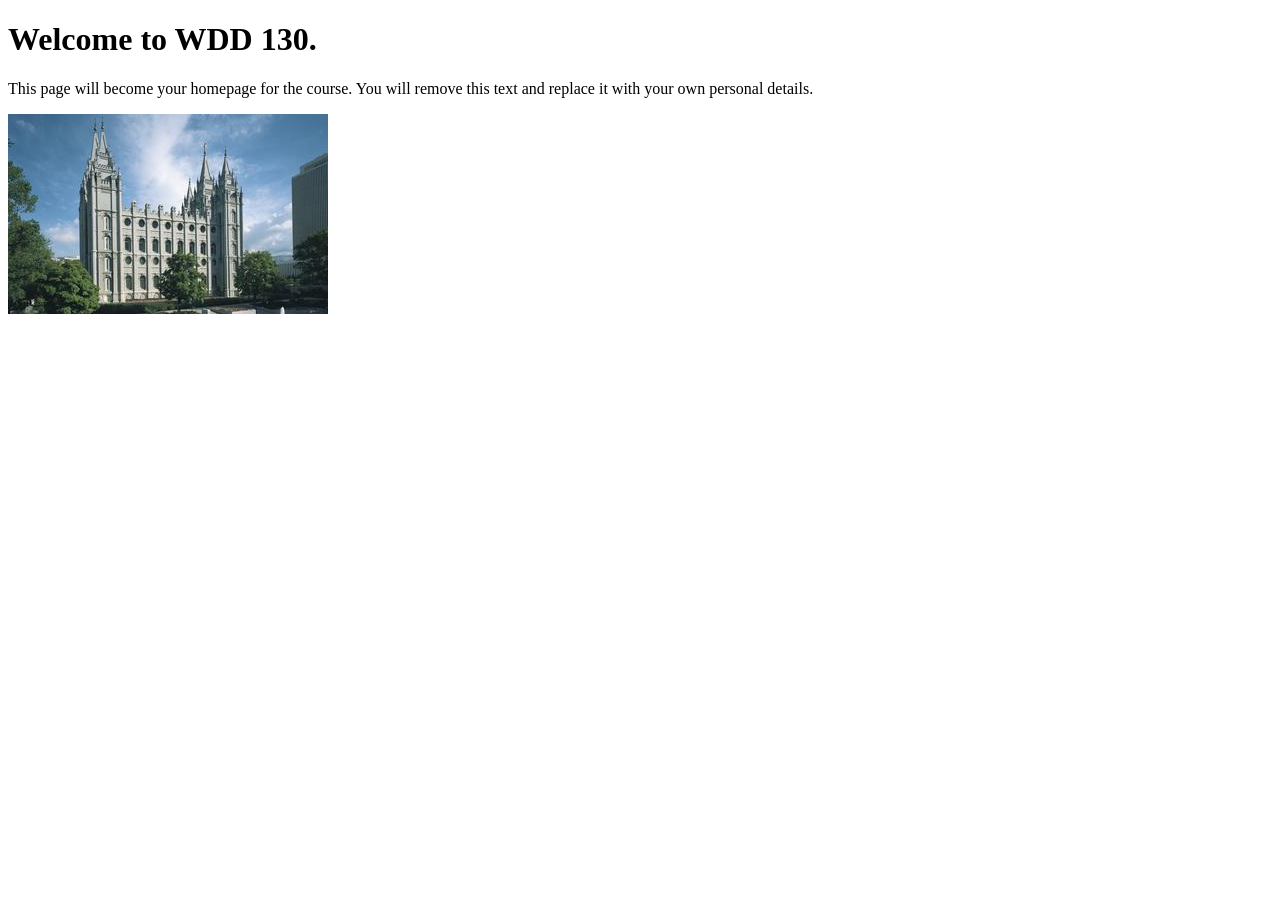
==== index.html @ f5e23314 "Initial commit" ====
<!DOCTYPE html>
<html lang="en">
<head>
    <meta charset="UTF-8">
    <meta name="viewport" content="width=device-width, initial-scale=1.0">
    <title>WDD 130 | Personal Homepage</title>
</head>
<body>
    <h1>Welcome to WDD 130.</h1>
    <p>This page will become your homepage for the course. You will remove this text and replace it with your own personal details.</p>

    <img src="images/salt-lake-temple.jpg" alt="The Salt Lake Temple.">
</body>
</html>
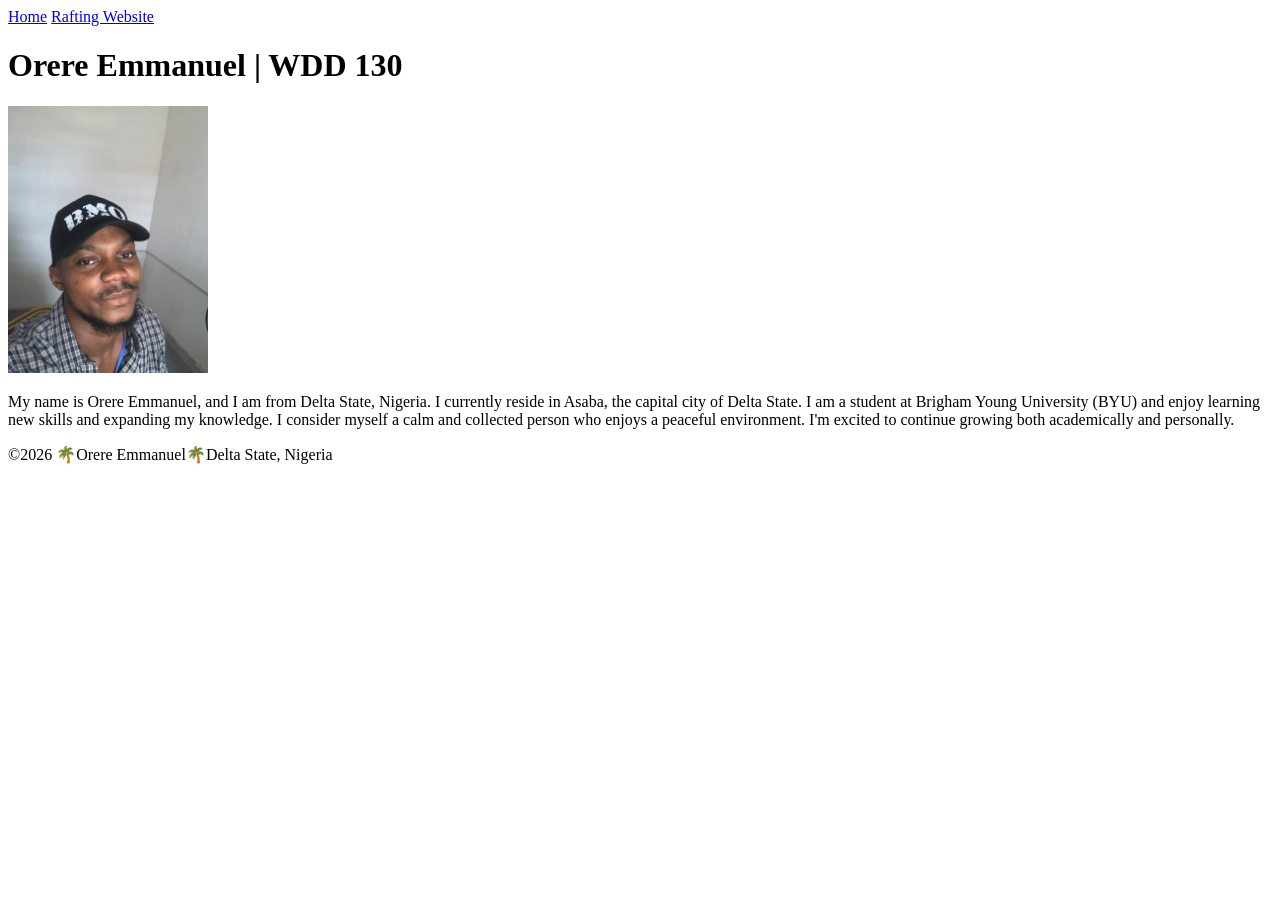
==== commit 3080068e: "My personal webpage" ====
--- a/index.html
+++ b/index.html
@@ -3,12 +3,23 @@
 <head>
     <meta charset="UTF-8">
     <meta name="viewport" content="width=device-width, initial-scale=1.0">
-    <title>WDD 130 | Personal Homepage</title>
+    <title>Orere Emmanuel | WDD 130</title>
 </head>
 <body>
-    <h1>Welcome to WDD 130.</h1>
-    <p>This page will become your homepage for the course. You will remove this text and replace it with your own personal details.</p>
+    <header>
+        <nav>
+            <a href="#">Home</a>
+            <a href="wwr/">Rafting Website</a>
+        </nav>
+    </header>
+    <main>
+        <h1>Orere Emmanuel | WDD 130</h1>
+        <img src="images/profile.jpeg"  alt="Orere Emmanuel Profile Picture" width="200">
+        <p>My name is Orere Emmanuel, and I am from Delta State, Nigeria. I currently reside in Asaba, the capital city of Delta State. I am a student at Brigham Young University (BYU) and enjoy learning new skills and expanding my knowledge. I consider myself a calm and collected person who enjoys a peaceful environment. I'm excited to continue growing both academically and personally.</p>
+    </main>
+    <footer>
+        <p>©2026 🌴Orere Emmanuel🌴Delta State, Nigeria</p>
+    </footer>
 
-    <img src="images/salt-lake-temple.jpg" alt="The Salt Lake Temple.">
 </body>
 </html>
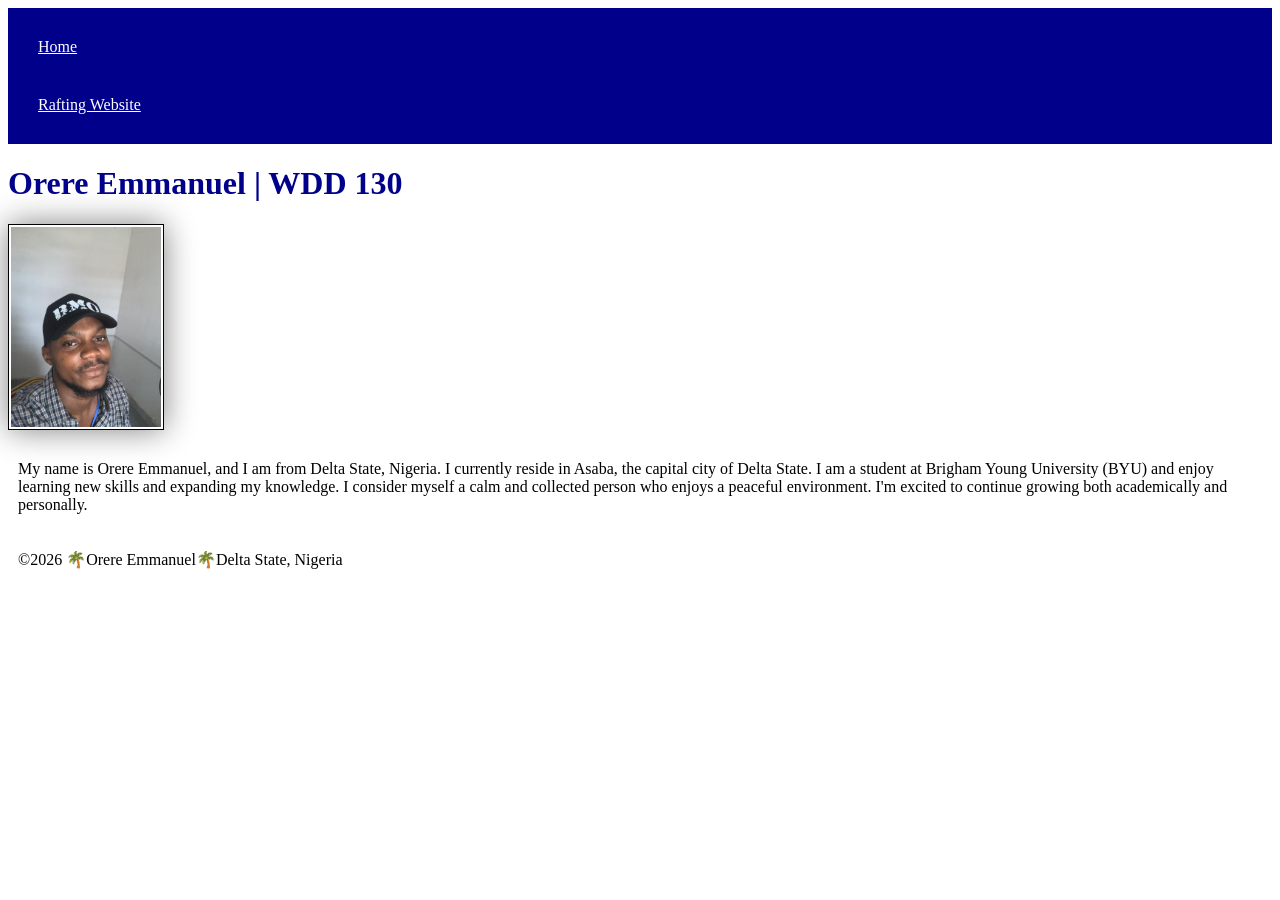
==== commit fb6ae409: "week02 update changes" ====
--- a/index.html
+++ b/index.html
@@ -4,6 +4,7 @@
     <meta charset="UTF-8">
     <meta name="viewport" content="width=device-width, initial-scale=1.0">
     <title>Orere Emmanuel | WDD 130</title>
+    <link rel="stylesheet" href="styles/styles.css">
 </head>
 <body>
     <header>
--- a/styles/styles.css
+++ b/styles/styles.css
@@ -0,0 +1,22 @@
+nav {
+    background-color: darkblue;
+    padding: 10px;
+}
+nav a{
+    color: white;
+    display: block;
+    padding: 20px;
+}
+h1  {
+    color: darkblue;
+}
+img {
+    width: 150px;
+    height: auto;
+    border: 1px solid black;
+    padding: 2px;
+    box-shadow: 0 0 30px gray;
+}
+p {
+    padding: 10px;
+}
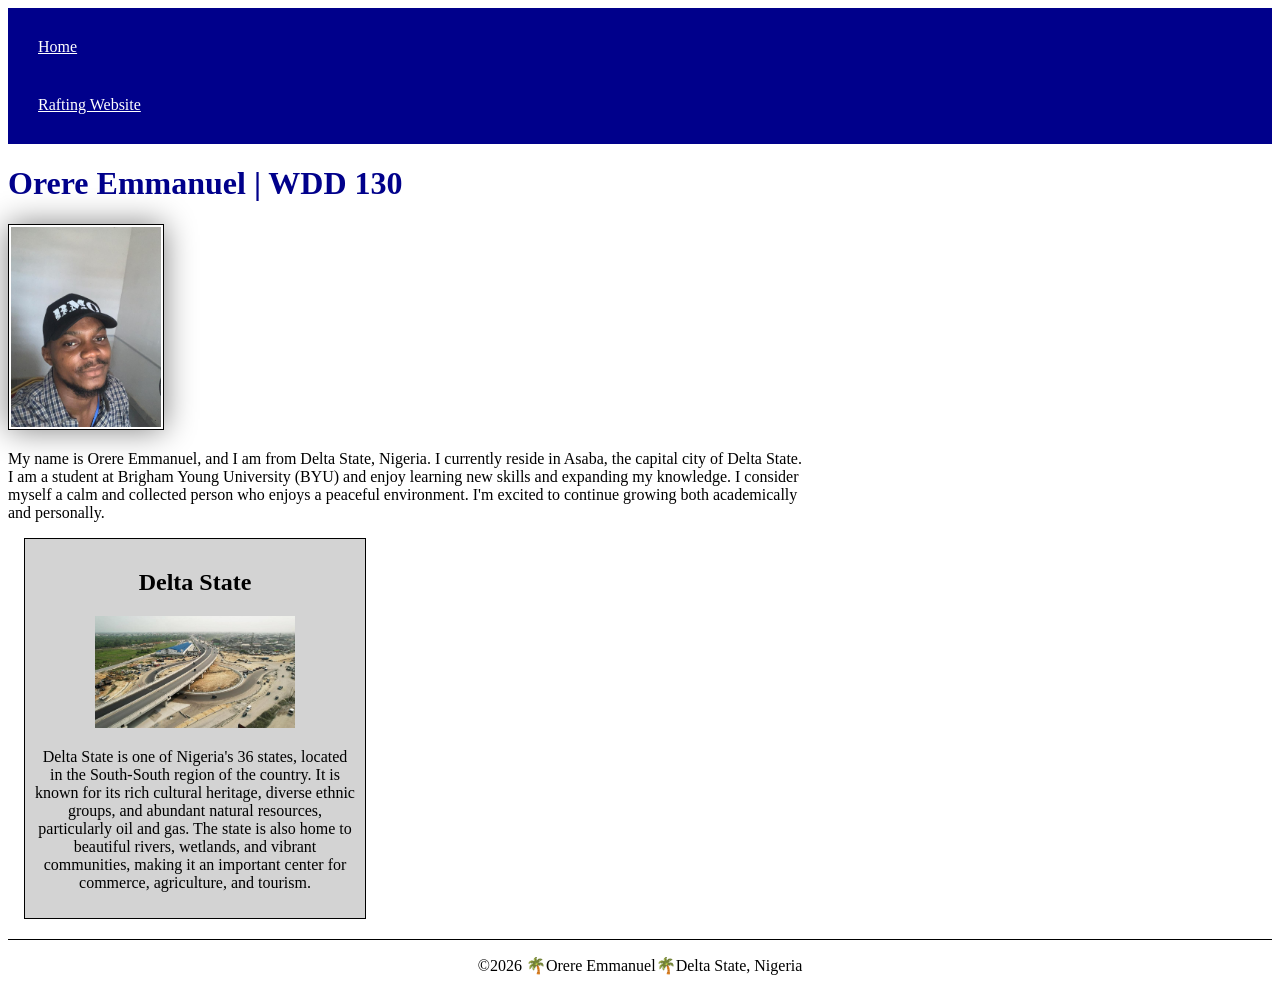
==== commit 928268b0: "week 02 page enhancement" ====
--- a/index.html
+++ b/index.html
@@ -4,6 +4,8 @@
     <meta charset="UTF-8">
     <meta name="viewport" content="width=device-width, initial-scale=1.0">
     <title>Orere Emmanuel | WDD 130</title>
+    <meta name="Description" content="This page was created by Orere Emmanuel for the WDD 130 course. It was developed as part of my software development studies, with the goal of demonstrating my understanding of the concepts and skills learned throughout the course.">
+    <meta name="Author" content="Orere Emmanuel">
     <link rel="stylesheet" href="styles/styles.css">
 </head>
 <body>
@@ -18,6 +20,11 @@
         <img src="images/profile.jpeg"  alt="Orere Emmanuel Profile Picture" width="200">
         <p>My name is Orere Emmanuel, and I am from Delta State, Nigeria. I currently reside in Asaba, the capital city of Delta State. I am a student at Brigham Young University (BYU) and enjoy learning new skills and expanding my knowledge. I consider myself a calm and collected person who enjoys a peaceful environment. I'm excited to continue growing both academically and personally.</p>
     </main>
+    <aside>
+        <h2>Delta State</h2>
+        <img src="images/warri Flyover.jpg" alt="Warri Flyover(Delta State)">
+        <p>Delta State is one of Nigeria's 36 states, located in the South-South region of the country. It is known for its rich cultural heritage, diverse ethnic groups, and abundant natural resources, particularly oil and gas. The state is also home to beautiful rivers, wetlands, and vibrant communities, making it an important center for commerce, agriculture, and tourism.</p>
+    </aside>
     <footer>
         <p>©2026 🌴Orere Emmanuel🌴Delta State, Nigeria</p>
     </footer>
--- a/styles/styles.css
+++ b/styles/styles.css
@@ -10,7 +10,11 @@
 h1  {
     color: darkblue;
 }
-img {
+main{
+    max-width: 800px;
+}
+
+main img {
     width: 150px;
     height: auto;
     border: 1px solid black;
@@ -18,5 +22,23 @@
     box-shadow: 0 0 30px gray;
 }
 p {
+    padding: 0;
+}
+aside{
+    width: 20rem;
+    margin: 1rem;
+    border: 1px solid black;
     padding: 10px;
+    background-color: lightgrey;
+    color: black;
+    text-align: center;
+}
+aside img{
+    width: 200px;
+    height: auto;
+}
+footer{
+    margin-top: 20px;
+    border-top: 1px solid black ;
+    text-align: center;
 }
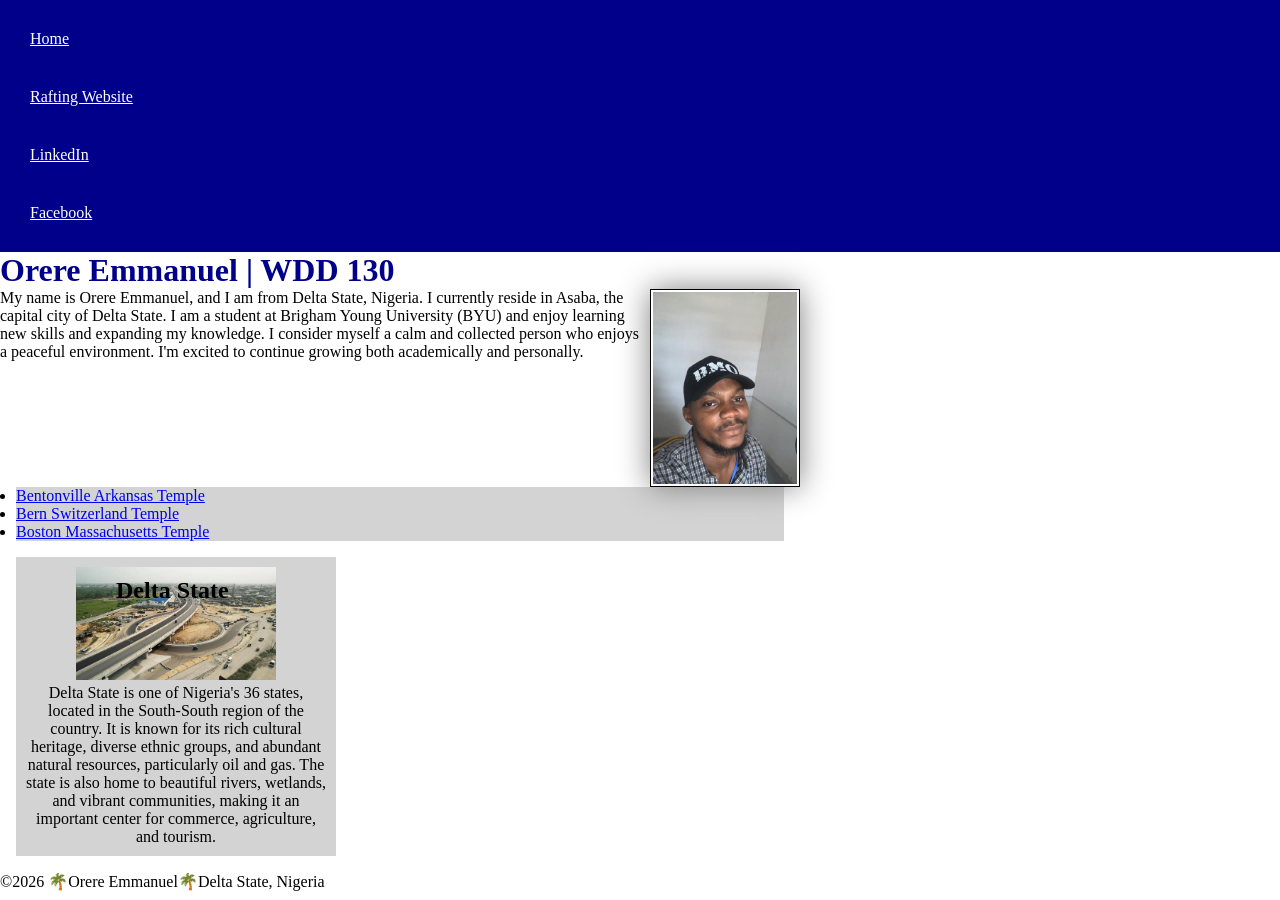
==== commit 5a021ec9: "week 03 CodeAlong update" ====
--- a/index.html
+++ b/index.html
@@ -2,10 +2,10 @@
 <html lang="en">
 <head>
     <meta charset="UTF-8">
-    <meta name="viewport" content="width=device-width, initial-scale=1.0">
+    <meta name="viewport" content="width=device-width, initial-scale=1.0"> 
+    <meta name="description" content="Explore a WDD 130 web development project by Orere Emmanuel showcasing HTML, CSS, and foundational software development skills.">
+    <meta name="author" content="Orere Emmanuel">
     <title>Orere Emmanuel | WDD 130</title>
-    <meta name="Description" content="This page was created by Orere Emmanuel for the WDD 130 course. It was developed as part of my software development studies, with the goal of demonstrating my understanding of the concepts and skills learned throughout the course.">
-    <meta name="Author" content="Orere Emmanuel">
     <link rel="stylesheet" href="styles/styles.css">
 </head>
 <body>
@@ -13,16 +13,25 @@
         <nav>
             <a href="#">Home</a>
             <a href="wwr/">Rafting Website</a>
+            <a href="https://www.linkedin.com/in/emmanuelorere" target="_blank">LinkedIn</a>
+            <a href="https://facebook.com" target="_blank">Facebook</a>
         </nav>
     </header>
     <main>
         <h1>Orere Emmanuel | WDD 130</h1>
         <img src="images/profile.jpeg"  alt="Orere Emmanuel Profile Picture" width="200">
         <p>My name is Orere Emmanuel, and I am from Delta State, Nigeria. I currently reside in Asaba, the capital city of Delta State. I am a student at Brigham Young University (BYU) and enjoy learning new skills and expanding my knowledge. I consider myself a calm and collected person who enjoys a peaceful environment. I'm excited to continue growing both academically and personally.</p>
+        <ul class="box">
+            <li><a href="https://www.churchofjesuschrist.org/temples/details/bentonville-arkansas-temple?lang=eng" target="_blank">Bentonville Arkansas Temple</a></li>
+            
+            <li><a href="https://www.churchofjesuschrist.org/temples/details/bern-switzerland-temple?lang=eng" target="_blank">Bern Switzerland Temple</a></li>
+
+            <li><a href="https://www.churchofjesuschrist.org/temples/details/boston-massachusetts-temple?lang=eng" target="_blank">Boston Massachusetts Temple</a></li>
+        </ul>
     </main>
-    <aside>
+    <aside class="box">
         <h2>Delta State</h2>
-        <img src="images/warri Flyover.jpg" alt="Warri Flyover(Delta State)">
+        <img src="images/warri-flyover.jpg" alt="Warri Flyover(Delta State)">
         <p>Delta State is one of Nigeria's 36 states, located in the South-South region of the country. It is known for its rich cultural heritage, diverse ethnic groups, and abundant natural resources, particularly oil and gas. The state is also home to beautiful rivers, wetlands, and vibrant communities, making it an important center for commerce, agriculture, and tourism.</p>
     </aside>
     <footer>
--- a/styles/styles.css
+++ b/styles/styles.css
@@ -1,44 +1,85 @@
+* {
+    margin: 0;
+    padding: 0;
+    box-sizing: border-box;
+}
+
+:root {
+    --border-color: black;
+    --text-align: center;
+    --color-one: darkblue;
+    --general-height: auto;
+    --padding: 20px;
+}
+
 nav {
-    background-color: darkblue;
+    background-color: var(--color-one);
     padding: 10px;
 }
-nav a{
+
+nav a {
     color: white;
     display: block;
-    padding: 20px;
+    padding: var(--padding);
 }
-h1  {
-    color: darkblue;
+
+h1 {
+    color: var(--color-one);
 }
-main{
+
+main {
     max-width: 800px;
 }
 
 main img {
     width: 150px;
-    height: auto;
-    border: 1px solid black;
+    height: var(--general-height);
+    border: 1px solid var(--border-color);
     padding: 2px;
     box-shadow: 0 0 30px gray;
+    float: right;
 }
+
 p {
     padding: 0;
 }
-aside{
-    width: 20rem;
-    margin: 1rem;
-    border: 1px solid black;
+
+aside {
+    width: 20em;
+    margin: 1em;
+    border: 1px solid var(--border-color);
     padding: 10px;
     background-color: lightgrey;
-    color: black;
-    text-align: center;
+    color: var(--border-color);
+    text-align: var(--text-align);
+    position: relative;
 }
-aside img{
+
+aside h2 {
+    position: absolute;
+    top: 20px;
+    left: 100px;
+    z-index: 1;
+}
+
+aside img {
     width: 200px;
-    height: auto;
+    height: var(--general-height);
 }
-footer{
-    margin-top: 20px;
-    border-top: 1px solid black ;
-    text-align: center;
+6
+footer {
+    margin-top: var(--general-height);
+    border-top: 1px solid var(--border-color);
+    text-align: var(--text-align);
+}
+
+/* Class Selector */
+
+.box {
+    margin: 1rem;
+    border: 1rem;
+    padding: ;
+    background-color: lightgrey;
+    color: var(--border-color);
+    clear: both;
 }
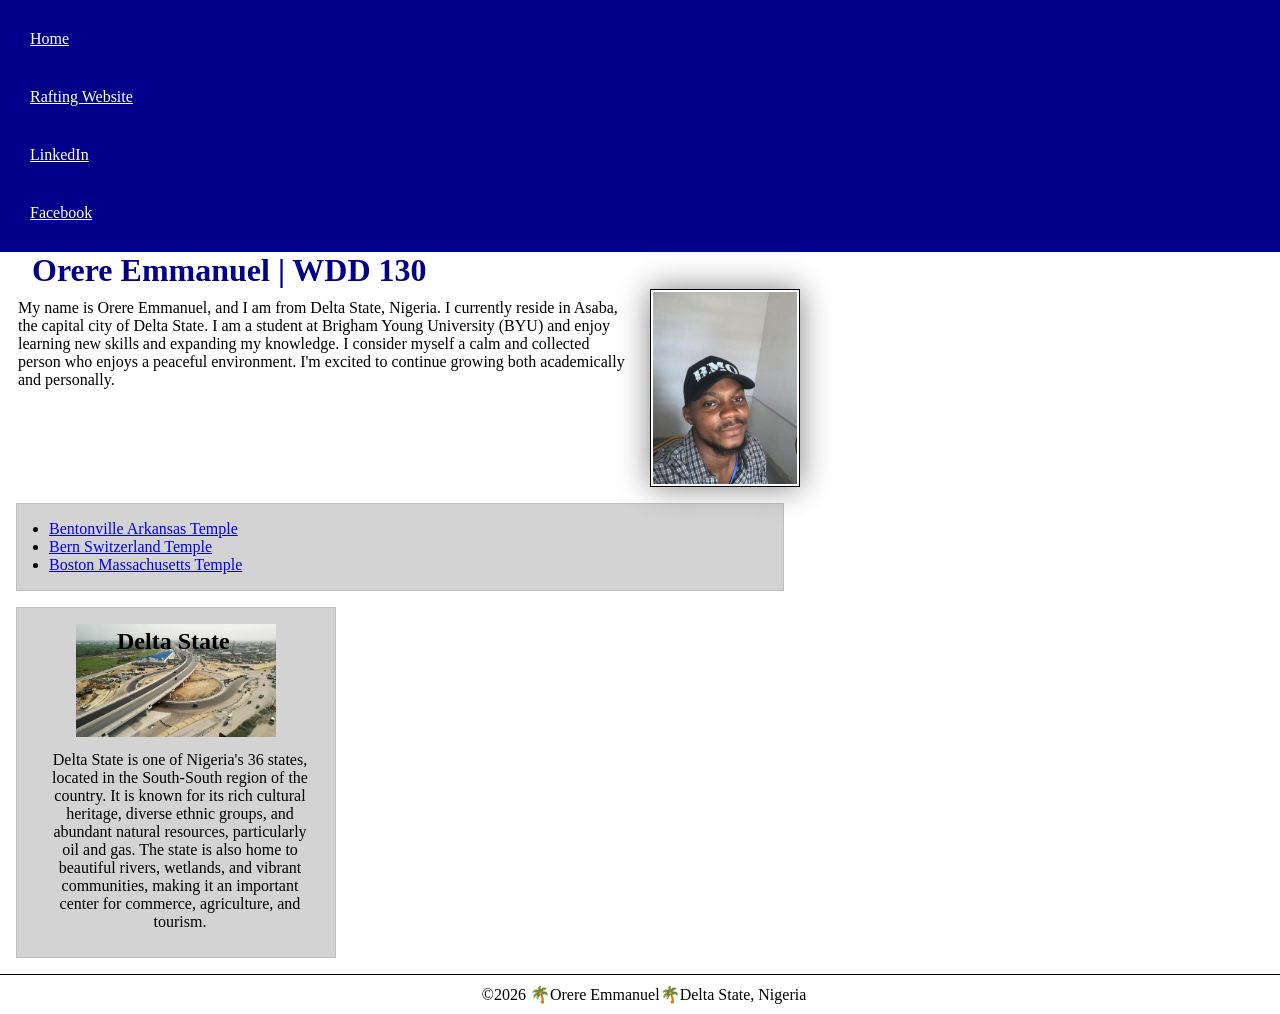
==== commit fc6ef270: "minor change to codealong" ====
--- a/index.html
+++ b/index.html
@@ -21,7 +21,7 @@
         <h1>Orere Emmanuel | WDD 130</h1>
         <img src="images/profile.jpeg"  alt="Orere Emmanuel Profile Picture" width="200">
         <p>My name is Orere Emmanuel, and I am from Delta State, Nigeria. I currently reside in Asaba, the capital city of Delta State. I am a student at Brigham Young University (BYU) and enjoy learning new skills and expanding my knowledge. I consider myself a calm and collected person who enjoys a peaceful environment. I'm excited to continue growing both academically and personally.</p>
-        <ul class="box">
+        <ul class="box indent">
             <li><a href="https://www.churchofjesuschrist.org/temples/details/bentonville-arkansas-temple?lang=eng" target="_blank">Bentonville Arkansas Temple</a></li>
             
             <li><a href="https://www.churchofjesuschrist.org/temples/details/bern-switzerland-temple?lang=eng" target="_blank">Bern Switzerland Temple</a></li>
--- a/styles/styles.css
+++ b/styles/styles.css
@@ -25,6 +25,7 @@
 
 h1 {
     color: var(--color-one);
+    padding-left: 2rem;
 }
 
 main {
@@ -38,10 +39,12 @@
     padding: 2px;
     box-shadow: 0 0 30px gray;
     float: right;
+    margin: 0 0 1rem 1rem;
 }
 
 p {
-    padding: 0;
+    padding-left: 0.5rem;
+    margin: 10px;
 }
 
 aside {
@@ -66,7 +69,7 @@
     width: 200px;
     height: var(--general-height);
 }
-6
+
 footer {
     margin-top: var(--general-height);
     border-top: 1px solid var(--border-color);
@@ -77,9 +80,13 @@
 
 .box {
     margin: 1rem;
-    border: 1rem;
-    padding: ;
+    border: 1px solid rgb(0 0 0 / 10%);
+    padding: 1rem;
     background-color: lightgrey;
     color: var(--border-color);
     clear: both;
+}
+
+.indent {
+    padding-left: 2rem;
 }
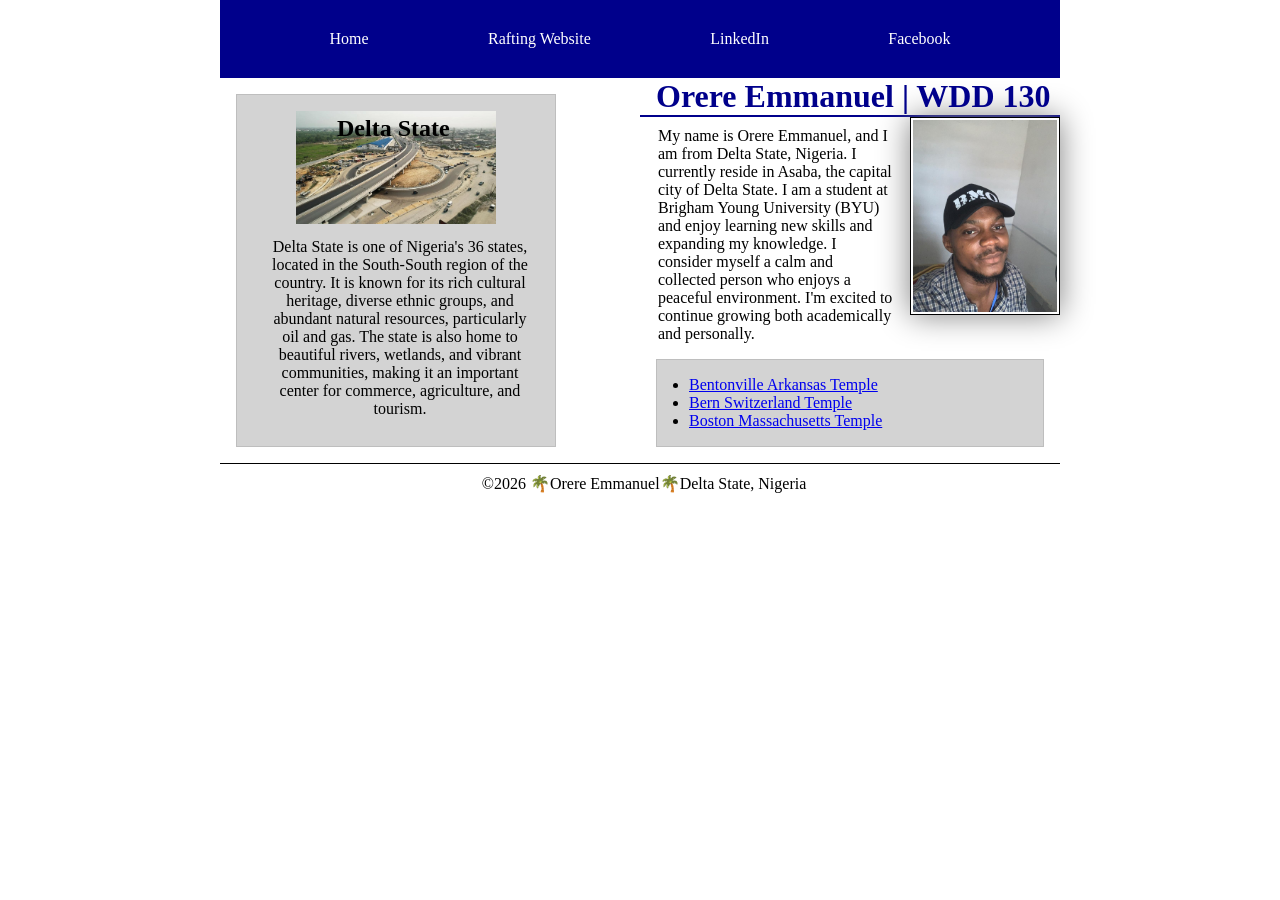
==== commit a3dd77ff: "week04 codealong Mod" ====
--- a/index.html
+++ b/index.html
@@ -17,23 +17,26 @@
             <a href="https://facebook.com" target="_blank">Facebook</a>
         </nav>
     </header>
-    <main>
-        <h1>Orere Emmanuel | WDD 130</h1>
-        <img src="images/profile.jpeg"  alt="Orere Emmanuel Profile Picture" width="200">
-        <p>My name is Orere Emmanuel, and I am from Delta State, Nigeria. I currently reside in Asaba, the capital city of Delta State. I am a student at Brigham Young University (BYU) and enjoy learning new skills and expanding my knowledge. I consider myself a calm and collected person who enjoys a peaceful environment. I'm excited to continue growing both academically and personally.</p>
-        <ul class="box indent">
-            <li><a href="https://www.churchofjesuschrist.org/temples/details/bentonville-arkansas-temple?lang=eng" target="_blank">Bentonville Arkansas Temple</a></li>
-            
-            <li><a href="https://www.churchofjesuschrist.org/temples/details/bern-switzerland-temple?lang=eng" target="_blank">Bern Switzerland Temple</a></li>
 
-            <li><a href="https://www.churchofjesuschrist.org/temples/details/boston-massachusetts-temple?lang=eng" target="_blank">Boston Massachusetts Temple</a></li>
-        </ul>
-    </main>
-    <aside class="box">
-        <h2>Delta State</h2>
-        <img src="images/warri-flyover.jpg" alt="Warri Flyover(Delta State)">
-        <p>Delta State is one of Nigeria's 36 states, located in the South-South region of the country. It is known for its rich cultural heritage, diverse ethnic groups, and abundant natural resources, particularly oil and gas. The state is also home to beautiful rivers, wetlands, and vibrant communities, making it an important center for commerce, agriculture, and tourism.</p>
-    </aside>
+    <div class="grid">
+        <main>
+            <h1>Orere Emmanuel | WDD 130</h1>
+            <img src="images/profile.jpeg"  alt="Orere Emmanuel Profile Picture" width="200">
+            <p>My name is Orere Emmanuel, and I am from Delta State, Nigeria. I currently reside in Asaba, the capital city of Delta State. I am a student at Brigham Young University (BYU) and enjoy learning new skills and expanding my knowledge. I consider myself a calm and collected person who enjoys a peaceful environment. I'm excited to continue growing both academically and personally.</p>
+            <ul class="box indent">
+                <li><a href="https://www.churchofjesuschrist.org/temples/details/bentonville-arkansas-temple?lang=eng" target="_blank">Bentonville Arkansas Temple</a></li>
+                
+                <li><a href="https://www.churchofjesuschrist.org/temples/details/bern-switzerland-temple?lang=eng" target="_blank">Bern Switzerland Temple</a></li>
+
+                <li><a href="https://www.churchofjesuschrist.org/temples/details/boston-massachusetts-temple?lang=eng" target="_blank">Boston Massachusetts Temple</a></li>
+            </ul>
+        </main>
+        <aside class="box">
+            <h2>Delta State</h2>
+            <img src="images/warri-flyover.jpg" alt="Warri Flyover(Delta State)">
+            <p>Delta State is one of Nigeria's 36 states, located in the South-South region of the country. It is known for its rich cultural heritage, diverse ethnic groups, and abundant natural resources, particularly oil and gas. The state is also home to beautiful rivers, wetlands, and vibrant communities, making it an important center for commerce, agriculture, and tourism.</p>
+        </aside>
+    </div>
     <footer>
         <p>©2026 🌴Orere Emmanuel🌴Delta State, Nigeria</p>
     </footer>
--- a/styles/styles.css
+++ b/styles/styles.css
@@ -12,24 +12,35 @@
     --padding: 20px;
 }
 
+.grid, header, footer {
+    max-width: 840px;
+    margin: 0 auto;
+}
+
 nav {
     background-color: var(--color-one);
     padding: 10px;
+    display: flex;
+    justify-content: space-evenly;
+    align-items: center;
 }
 
 nav a {
     color: white;
     display: block;
     padding: var(--padding);
+    text-decoration: none;
 }
 
 h1 {
     color: var(--color-one);
-    padding-left: 2rem;
+    padding-left: 1rem;
+    border-bottom: 2px solid var(--color-one);
 }
 
 main {
-    max-width: 800px;
+    max-width: 840px;
+    grid-column: 2/3;
 }
 
 main img {
@@ -50,12 +61,13 @@
 aside {
     width: 20em;
     margin: 1em;
-    border: 1px solid var(--border-color);
     padding: 10px;
     background-color: lightgrey;
     color: var(--border-color);
     text-align: var(--text-align);
     position: relative;
+    grid-column: 1/2;
+    grid-row: 1/2;
 }
 
 aside h2 {
@@ -89,4 +101,9 @@
 
 .indent {
     padding-left: 2rem;
+}
+
+.grid {
+    display: grid;
+    grid-template-columns: 1fr 1fr;
 }
